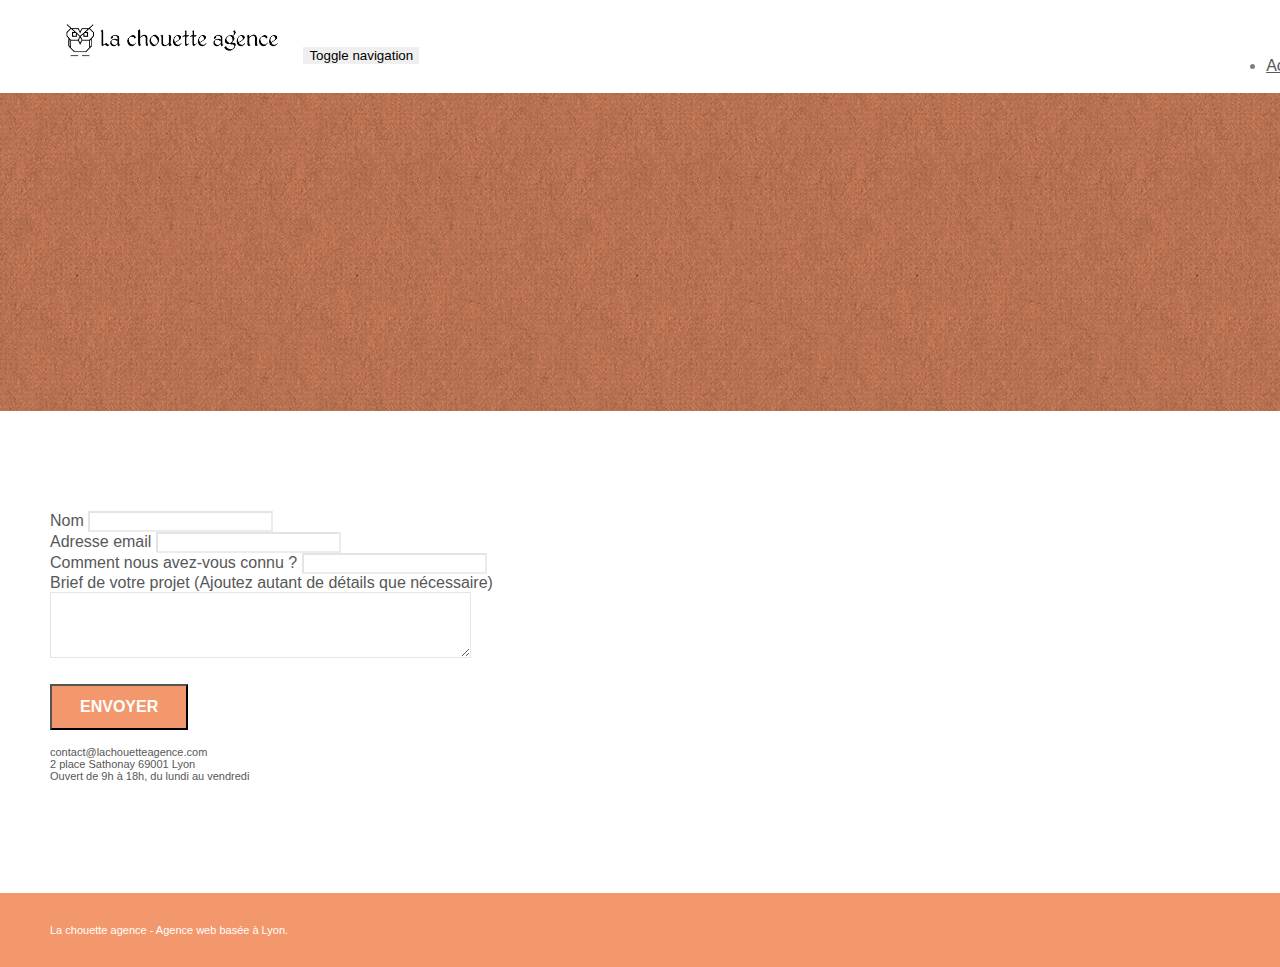
==== page2.html @ e4276a71 "correction erreur arborescence" ====
<!doctype html>
<html lang="Default">
<head>
    <meta charset="utf-8">
    <meta name="keywords" content="">
    <meta name="description" content="">
    <meta name="viewport" content="width=device-width, initial-scale=1.0, viewport-fit=cover">
    <link rel="shortcut icon" type="image/png" href="favicon.jpg">
    
	<link rel="stylesheet" type="text/css" href="./css/bootstrap.min.css">
	<link rel="stylesheet" type="text/css" href="style.css">
	<link rel="stylesheet" type="text/css" href="./css/font-awesome.min.css">
	<link rel="stylesheet" type="text/css" href="./css/et-line.min.css">
	
    
	<script src="./js/jquery-2.1.0.min.js"></script>
	<script src="./js/bootstrap.min.js"></script>
	<script src="./js/blocs.min.js"></script>
	<script src="./js/jqBootstrapValidation.js"></script>
	<script src="./js/formHandler.js"></script>
    <title>page2</title>

    
<!-- Analytics -->
 
<!-- Analytics END -->
    
</head>
<body>
<!-- Principal conteneur -->
<div class="page-container">
    
<!-- bloc-0 -->
<div class="bloc bgc-white l-bloc " id="bloc-0">
	<div class="container bloc-sm">
		<nav class="navbar row">
			<div class="navbar-header">
				<a class="navbar-brand" href="index.html"><img src="img/la-chouette-agence.png" alt="atlanta web design logo" height="40" /></a>
				<button id="nav-toggle" type="button" class="ui-navbar-toggle navbar-toggle" data-toggle="collapse" data-target=".navbar-1">
					<span class="sr-only">Toggle navigation</span><span class="icon-bar"></span><span class="icon-bar"></span><span class="icon-bar"></span>
				</button>
			</div>
			<div class="collapse navbar-collapse navbar-1 special-dropdown-nav">
				<ul class="site-navigation nav navbar-nav">
					<li>
						<a href="index.html">Accueil</a>
					</li>
					<li>
					</li>
					<li>
						<a href="page2.html">page2 &gt;</a>
					</li>
				</ul>
			</div>
		</nav>
	</div>
</div>
<!-- bloc-0 END -->

<!-- bloc-6 -->
<div class="bloc bg-dots-bg bg-repeat bgc-atomic-tangerine d-bloc bloc-bg-texture texture-paper" id="bloc-6">
	<div class="container bloc-lg">
		<div class="row">
			<div class="col-sm-12">
				<h1 class="text-center hero-bloc-text tc-white">
					Parlons web design !
				</h1>
				<p class="text-center mg-lg tc-white tight-width-whitespace">
					Nous sommes ravis que vous souhaitiez collaborer avec notre agence.<br>
					Parlez-nous de votre projet en complétant le formulaire ci-dessous.
				</p>
			</div>
		</div>
	</div>
</div>
<!-- bloc-6 END -->

<!-- bloc-7 -->
<div class="bloc bgc-white l-bloc" id="bloc-7">
	<div class="container bloc-lg">
		<div class="row">
			<div class="col-sm-6">
				<form id="form_1" novalidate success-msg="Your message has been sent." fail-msg="Sorry it seems that our mail server is not responding, Sorry for the inconvenience!">
					<div class="form-group">
						<label>
							Nom
						</label>
						<input id="name" class="form-control" required />
					</div>
					<div class="form-group">
						<label>
							Adresse email
						</label>
						<input id="email" class="form-control" type="email" required />
					</div>
					<div class="form-group">
						<label>
							Comment nous avez-vous connu ?
						</label>
						<input class="form-control" type="email" required id="input_504" />
					</div>
					<div class="form-group">
						<label>
							Brief de votre projet (Ajoutez autant de détails que nécessaire)<br>
						</label><textarea id="message" class="form-control" rows="4" cols="50" required></textarea>
					</div> 
					<button class="bloc-button btn btn-lg btn-block cta-hero btn-atomic-tangerine" type="submit">
						Envoyer
					</button>
				</form>
			</div>
			<div class="col-sm-6">
				<p>
					contact@lachouetteagence.com<br>2 place Sathonay 69001 Lyon<br>Ouvert de 9h à 18h, du lundi au vendredi<br>
				</p>
			</div>
		</div>
	</div>
</div>
<!-- bloc-7 END -->

<!-- ScrollToTop Button -->
<a class="bloc-button btn btn-d scrollToTop" onclick="scrollToTarget('1')"><span class="fa fa-chevron-up"></span></a>
<!-- ScrollToTop Button END-->


<!-- Footer - bloc-8 -->
<div class="bloc bgc-atomic-tangerine d-bloc" id="bloc-8">
	<div class="container bloc-sm">
		<div class="row">
			<div class="col-sm-12">
				<p class="text-center white">
					La chouette agence - Agence web basée à Lyon.<br>
				</p>
				<div class="row row-no-gutters social">
					<div class="col-sm-3">
						<div class="text-center">
							<a class="social" href="index.html"><span class="fa fa-twitter icon-md"></span></a>
						</div>
					</div>
					<div class="col-sm-3">
						<div class="text-center">
							<a class="social" href="index.html"><span class="fa fa-facebook icon-md"></span></a>
						</div>
					</div>
					<div class="col-sm-3">
						<div class="text-center">
							<a class="social" href="index.html"><span class="fa fa-dribbble icon-md"></span></a>
						</div>
					</div>
					<div class="col-sm-3">
						<div class="text-center">
							<a class="social" href="index.html"><span class="fa fa-instagram icon-md"></span></a>
						</div>
					</div>
				</div>
			</div>
		</div>
	</div>
</div>
<!-- Footer - bloc-8 END -->

</div>
<!-- Principal conteneur END -->
    

</body>
</html>
---- style.css ----
body {
    margin: 0;
    padding: 0;
    background: #FFF;
    overflow-x: hidden;
    -webkit-font-smoothing: antialiased;
    -moz-osx-font-smoothing: grayscale;
}

a,
button {
    transition: all .3s ease-in-out;
    outline: none!important;
}

a:hover {
    text-decoration: none;
    cursor: pointer;
}

#page-loading-blocs-notifaction {
    position: fixed;
    top: 0;
    bottom: 0;
    width: 100%;
    z-index: 100000;
    background: #FFFFFF url("img/pageload-spinner.gif") no-repeat center center;
}

.bloc {
    width: 100%;
    clear: both;
    background: 50% 50% no-repeat;
    padding: 0 50px;
    -webkit-background-size: cover;
    -moz-background-size: cover;
    -o-background-size: cover;
    background-size: cover;
    position: relative;
}

.bloc .container {
    padding-left: 0;
    padding-right: 0;
}

.bloc-lg {
    padding: 100px 50px;
}

.bloc-md {
    padding: 50px;
}

.bloc-sm {
    padding: 20px 50px;
}

.bg-center,
.bg-l-edge,
.bg-r-edge,
.bg-t-edge,
.bg-b-edge,
.bg-tl-edge,
.bg-bl-edge,
.bg-tr-edge,
.bg-br-edge,
.bg-repeat {
    -webkit-background-size: auto!important;
    -moz-background-size: auto!important;
    -o-background-size: auto!important;
    background-size: auto!important;
}

.bg-repeat {
    background: repeat;
}

.bg-t-edge {
    background: top no-repeat;
}

.bloc-bg-texture::before {
    content: "";
    background-size: 2px 2px;
    position: absolute;
    top: 0;
    bottom: 0;
    left: 0;
    right: 0;
}

.texture-paper::before {
    background: url("img/texture-paper.png");
    background-size: 280px 280px;
}

.b-parallax {
    background-attachment: fixed;
}

.d-bloc {
    color: rgba(255, 255, 255, .7);
}

.d-bloc button:hover {
    color: rgba(255, 255, 255, .9);
}

.d-bloc .icon-round,
.d-bloc .icon-square,
.d-bloc .icon-rounded,
.d-bloc .icon-semi-rounded-a,
.d-bloc .icon-semi-rounded-b {
    border-color: rgba(255, 255, 255, .9);
}

.d-bloc .divider-h span {
    border-color: rgba(255, 255, 255, .2);
}

.d-bloc .a-btn,
.d-bloc .navbar a,
.d-bloc .navbar-brand,
.d-bloc a .icon-sm,
.d-bloc a .icon-md,
.d-bloc a .icon-lg,
.d-bloc a .icon-xl,
.d-bloc h1 a,
.d-bloc h2 a,
.d-bloc h3 a,
.d-bloc h4 a,
.d-bloc h5 a,
.d-bloc h6 a,
.d-bloc p a {
    color: rgba(255, 255, 255, .6);
}

.d-bloc .a-btn:hover,
.d-bloc .navbar a:hover,
.d-bloc .navbar-brand:hover,
.d-bloc a:hover .icon-sm,
.d-bloc a:hover .icon-md,
.d-bloc a:hover .icon-lg,
.d-bloc a:hover .icon-xl,
.d-bloc h1 a:hover,
.d-bloc h2 a:hover,
.d-bloc h3 a:hover,
.d-bloc h4 a:hover,
.d-bloc h5 a:hover,
.d-bloc h6 a:hover,
.d-bloc p a:hover {
    color: rgba(255, 255, 255, 1);
}

.d-bloc .navbar-toggle .icon-bar {
    background: rgba(255, 255, 255, 1);
}

.d-bloc .btn-wire,
.d-bloc .btn-wire:hover {
    color: rgba(255, 255, 255, 1);
    border-color: rgba(255, 255, 255, 1);
}

.d-bloc .panel {
    color: rgba(0, 0, 0, .5);
}

.d-bloc .panel button:hover {
    color: rgba(0, 0, 0, .7);
}

.d-bloc .panel icon {
    border-color: rgba(0, 0, 0, .7);
}

.d-bloc .panel .divider-h span {
    border-color: rgba(0, 0, 0, .1);
}

.d-bloc .panel .a-btn {
    color: rgba(0, 0, 0, .6);
}

.d-bloc .panel .a-btn:hover {
    color: rgba(0, 0, 0, 1);
}

.d-bloc .panel .btn-wire,
.d-bloc .panel .btn-wire:hover {
    color: rgba(0, 0, 0, .7);
    border-color: rgba(0, 0, 0, .3);
}

.d-bloc .panel,
.l-bloc {
    color: rgba(0, 0, 0, .5);
}

.d-bloc .panel button:hover,
.l-bloc button:hover {
    color: rgba(0, 0, 0, .7);
}

.l-bloc .icon-round,
.l-bloc .icon-square,
.l-bloc .icon-rounded,
.l-bloc .icon-semi-rounded-a,
.l-bloc .icon-semi-rounded-b {
    border-color: rgba(0, 0, 0, .7);
}

.d-bloc .panel .divider-h span,
.l-bloc .divider-h span {
    border-color: rgba(0, 0, 0, .1);
}

.d-bloc .panel .a-btn,
.l-bloc .a-btn,
.l-bloc .navbar a,
.l-bloc .navbar-brand,
.l-bloc a .icon-sm,
.l-bloc a .icon-md,
.l-bloc a .icon-lg,
.l-bloc a .icon-xl,
.l-bloc h1 a,
.l-bloc h2 a,
.l-bloc h3 a,
.l-bloc h4 a,
.l-bloc h5 a,
.l-bloc h6 a,
.l-bloc p a {
    color: rgba(0, 0, 0, .6);
}

.d-bloc .panel .a-btn:hover,
.l-bloc .a-btn:hover,
.l-bloc .navbar a:hover,
.l-bloc .navbar-brand:hover,
.l-bloc a:hover .icon-sm,
.l-bloc a:hover .icon-md,
.l-bloc a:hover .icon-lg,
.l-bloc a:hover .icon-xl,
.l-bloc h1 a:hover,
.l-bloc h2 a:hover,
.l-bloc h3 a:hover,
.l-bloc h4 a:hover,
.l-bloc h5 a:hover,
.l-bloc h6 a:hover,
.l-bloc p a:hover {
    color: rgba(0, 0, 0, 1);
}

.l-bloc .navbar-toggle .icon-bar {
    color: rgba(0, 0, 0, .6);
}

.d-bloc .panel .btn-wire,
.d-bloc .panel .btn-wire:hover,
.l-bloc .btn-wire,
.l-bloc .btn-wire:hover {
    color: rgba(0, 0, 0, .7);
    border-color: rgba(0, 0, 0, .3);
}

.voffset {
    margin-top: 30px;
}

.voffset-lg {
    margin-top: 80px;
}

.row-no-gutters {
    margin-right: 0;
    margin-left: 0;
}

.row.row-no-gutters > [class^="col-"],
.row.row-no-gutters > [class*=" col-"] {
    padding-right: 0;
    padding-left: 0;
}

#bloc-1-hero h1 {
    font-size: 32px;
}

.navbar {
    margin-bottom: 0;
    z-index: 1;
}

.navbar-brand {
    height: auto;
    padding: 3px 15px;
    font-size: 25px;
    font-weight: normal;
    font-weight: 600;
    line-height: 44px;
}

.navbar-brand img {
    max-height: 200px;
    margin: 0 5px 0 0;
    display: inline;
}

.navbar-brand img[src$=svg] {
    min-width: 100px;
}

.nav-center .navbar-brand img {
    margin: 0;
}

.navbar .nav {
    padding-top: 2px;
    margin-right: -16px;
    float: right;
    z-index: 1;
}

.nav > li {
    float: left;
    margin-top: 4px;
    font-size: 16px;
}

.navbar-nav .open .dropdown-menu > li > a {
    text-align: inherit;
}

.nav > li a:hover,
.nav > li a:focus {
    background: transparent;
}

.navbar-toggle {
    margin: 10px 10px 0 0;
    border: 0px;
}

.navbar-toggle:hover {
    background: transparent!important;
}

.navbar-toggle .icon-bar {
    background-color: rgba(0, 0, 0, .5);
    width: 26px;
}

.nav-invert .navbar .nav {
    float: left;
}

.nav-invert .navbar-header,
.nav-invert .navbar-brand {
    float: right;
    position: relative;
    z-index: 2;
}

@media (min-width: 768px) {
    .site-navigation {
        position: absolute;
        top: 50%;
        right: 20px;
        transform: translate(0, -50%);
        -webkit-transform: translateY(-50%);
    }
    .nav > li .dropdown-menu a,
    .nav > li .dropdown-menu a:hover {
        color: #484848;
    }
    .nav-invert .site-navigation {
        left: 0;
        right: 0;
    }
    .nav-center {
        text-align: center;
    }
    .nav-center .navbar-header {
        width: 100%;
    }
    .nav-center .navbar-header,
    .nav-center .navbar-brand,
    .nav-center .nav > li {
        float: none;
        display: inline-block;
    }
    .nav-center .site-navigation {
        position: relative;
        width: 100%;
        right: 0;
        margin-right: 0px;
        margin-top: 20px;
    }
    .nav-center.mini-nav .navbar-toggle {
        float: none;
        margin: 10px auto 0;
    }
}

.nav > li > .dropdown a {
    background: none!important;
    display: block;
    padding: 14px 15px;
}

nav .caret {
    margin: 0 5px;
}

.dropdown-menu .dropdown-menu {
    top: -8px;
    left: 100%;
}

.dropdown-menu .dropmenu-flow-right {
    top: 100%;
    left: 0;
    margin-left: -1px;
    border-top-left-radius: 0;
    border-top-right-radius: 0;
}

.dropdown-menu .dropdown span {
    border: 4px solid black;
    border-top-color: transparent;
    border-right-color: transparent;
    border-bottom-color: transparent;
    margin: 6px -5px 0 0!important;
    float: right;
}

.mg-md {
    margin-top: 10px;
    margin-bottom: 20px;
}

.mg-lg {
    margin-top: 10px;
    margin-bottom: 40px;
}

.btn {
    margin: 0 5px 5px 0;
}

.btn.pull-right {
    margin: 0 0 5px 5px;
}

.btn-d,
.btn-d:hover,
.btn-d:focus {
    color: #FFF;
    background: rgba(0, 0, 0, .3);
}

button {
    outline: none!important;
}

.btn-rd {
    border-radius: 40px;
}

.btn-clean {
    border: 1px solid rgba(0, 0, 0, .08);
    border-bottom-color: rgba(0, 0, 0, .1);
    text-shadow: 0 1px 0 rgba(0, 0, 1, .1);
    box-shadow: 0 1px 3px rgba(0, 0, 1, .25), inset 0 1px 0 0 rgba(255, 255, 255, .15);
}

.icon-md {
    font-size: 30px!important;
}

.icon-lg {
    font-size: 60px!important;
}

.sm-shadow {
    text-shadow: 0 1px 2px rgba(0, 0, 0, .3);
}

.panel-sq,
.panel-sq .panel-heading,
.panel-sq .panel-footer {
    border-radius: 0;
}

.panel-rd {
    border-radius: 30px;
}

.panel-rd .panel-heading {
    border-radius: 29px 29px 0 0;
}

.panel-rd .panel-footer {
    border-radius: 0 0 29px 29px;
}

.form-control {
    border-color: rgba(0, 0, 0, .1);
    box-shadow: none;
}

.scrollToTop {
    width: 40px;
    height: 40px;
    position: fixed;
    bottom: 20px;
    right: 20px;
    opacity: 0;
    z-index: 500;
    transition: all .3s ease-in-out;
}

.scrollToTop span {
    margin-top: 6px;
}

.showScrollTop {
    font-size: 14px;
    opacity: 1;
}

a[data-lightbox] {
    position: relative;
    display: block;
    text-align: center;
}

a[data-lightbox]:hover::before {
    content: "+";
    font-family: "HelveticaNeue-Light", "Helvetica Neue Light", "Helvetica Neue", Helvetica, Arial;
    font-size: 32px;
    width: 50px;
    height: 50px;
    margin-left: -25px;
    border-radius: 50%;
    background: rgba(0, 0, 0, .6);
    color: #FFF;
    font-weight: 100;
    z-index: 1;
    position: absolute;
    top: 50%;
    transform: translateY(-50%);
    -webkit-transform: translateY(-50%);
}

a[data-lightbox]:hover img {
    opacity: 0.6;
    -webkit-animation-fill-mode: none;
    animation-fill-mode: none;
}

#lightbox-modal {
    display: flex;
    align-items: center;
}

#lightbox-modal .modal-dialog {
    width: 90%;
    max-width: 900px;
    margin: 0 auto 0;
}

#lightbox-modal .modal-dialog img {
    max-height: 90vh;
    margin: 0 auto;
}

.lightbox-caption {
    padding: 20px;
    color: #FFF;
    background: rgba(0, 0, 0, .5);
    position: absolute;
    left: 15px;
    right: 15px;
    bottom: 5px;
}

.close-lightbox {
    color: #FFF;
    font-size: 30px;
    position: absolute;
    top: 20px;
    right: 20px;
    z-index: 20;
    background: rgba(0, 0, 0, .5);
    border: none;
    line-height: 30px;
    padding: 0 9px 5px;
    opacity: 0.3;
}

.close-lightbox:hover,
.next-lightbox:hover,
.prev-lightbox:hover {
    opacity: 1.0;
    color: #FFF;
}

.next-lightbox,
.prev-lightbox {
    font-size: 20px;
    color: rgba(255, 255, 255, .9);
    background: rgba(0, 0, 0, .5);
    transition: all .2s ease-in-out;
    position: absolute;
    top: 45%;
    z-index: 1;
    opacity: 0.4;
}

.next-lightbox {
    padding: 6px 8px 1px 13px;
    right: 25px;
}

.prev-lightbox {
    padding: 6px 13px 1px 10px;
    left: 25px;
}

.snapshot-lb .modal-body {
    padding-bottom: 45px;
}

.snapshot-lb .lightbox-caption {
    padding: 0;
    color: rgba(0, 0, 0, .5);
    background: none;
}

h1,
h2,
h3,
h4,
h5,
h6,
p,
label,
.btn,
a {
    font-family: "helvetica";
    font-weight: 400;
    color: #575757!important;
}

.container {
    max-width: 1000px;
}

.hero-bloc-text {
    font-size: 38px;
}

.hero-bloc-text-sub {
    font-size: 36px;
}

.statement-bloc-text {
    line-height: 26px;
    font-style: italic;
    font-size: 20px;
    text-align: center;
    font-weight: lighter;
    max-width: 520px;
    margin: auto auto auto auto;
}

p {
    font-size: 11px;
}

.tight-width-whitespace {
    max-width: 600px;
    margin: auto auto auto auto;
}

.h1 {
    font-size: 20px;
    font-family: "Open Sans";
}

.cta-hero {
    margin-top: 22px;
    color: #FFFFFF!important;
    text-transform: uppercase;
    padding: 12px 28px 12px 28px;
    font-size: 16px;
    font-weight: 700;
}

.social {
    max-width: 400px;
    margin: auto auto auto auto;
}

h2 {
    font-size: 22px;
    line-height: 1.4em;
}

h3 {
    font-size: 15px;
    text-transform: uppercase;
    font-weight: 700;
    color: #333333!important;
}

.med-width-whitespace {
    max-width: 800px;
    margin: auto auto auto auto;
    box-shadow: 0px 0px 0px #000000;
}

h1 {
    color: #333333!important;
}

h4 {
    color: #333333!important;
}

.icons {
    margin-bottom: 14px;
    margin-top: 24px;
}

.white {
    color: #FFFFFF!important;
}

.portfolio-thumb {
    margin-bottom: 24px;
}

.portfolio-row {
    margin-bottom: 44px;
    margin-top: 50px;
}

.avatar {
    box-shadow: 0px 4px 9px rgba(0, 0, 0, 0.3);
}

.black-background {
    background-color: rgba(165, 147, 99, 0.7);
    padding: 40px 40px 40px 40px;
}

.bold-link {
    font-weight: 900;
    text-decoration: underline!important;
}

.bgc-white {
    background-color: #FFFFFF;
}

.bgc-dark-slate-blue {
    background-color: #364577;
}

.bgc-atomic-tangerine {
    background-color: #F3976C;
}

.tc-white {
    color: #F3976C!important;
}

.btn-atomic-tangerine {
    background: #F3976C;
    color: #FFFFFF!important;
}

.btn-atomic-tangerine:hover {
    background: #c27956!important;
    color: #FFFFFF!important;
}

.ltc-white {
    color: #FFFFFF!important;
}

.ltc-white:hover {
    color: #cccccc!important;
}

.ltc-atomic-tangerine {
    color: #F3976C!important;
}

.ltc-atomic-tangerine:hover {
    color: #c27956!important;
}

.icon-dark-slate-blue {
    color: #364577!important;
    border-color: #364577!important;
}

.bg-dots-bg {
    background-image: url("img/dots-bg.png");
}

.bg-lines-h2-bg {
    background-image: url("img/lines-h2-bg.png");
}

.bg-banniere {
    background-image: url("img/la-chouette-agence-banniere.jpg");
}

.bg-presentation {
    background-image: url("img/image-de-presentation.bmp");
}

@media (max-width: 1024px) {
    .bloc {
        padding-left: 20px;
        padding-right: 20px;
    }
    .bloc.full-width-bloc,
    .bloc-tile-2.full-width-bloc .container,
    .bloc-tile-3.full-width-bloc .container,
    .bloc-tile-4.full-width-bloc .container {
        padding-left: 0;
        padding-right: 0;
    }
}

@media (max-width: 992px) and (min-width: 768px) {
    .navbar .nav {
        max-width: 80%
    }
    .nav-center.navbar .nav {
        max-width: 100%
    }
}

@media only screen and (min-device-width: 768px) and (max-device-width: 1024px) and (orientation: landscape) {
    .b-parallax {
        background-attachment: scroll;
    }
}

@media only screen and (min-device-width: 1024px) and (max-device-width: 1366px) and (-webkit-min-device-pixel-ratio: 1.5) {
    .b-parallax {
        background-attachment: scroll;
    }
}

@media (max-width: 991px) {
    .container {
        width: 100%;
    }
    .b-parallax {
        background-attachment: scroll;
    }
    .page-container,
    #hero-bloc {
        overflow-x: hidden;
        position: relative;
    }
    .bloc {
        padding-left: constant(safe-area-inset-left);
        padding-right: constant(safe-area-inset-right);
    }
    .bloc-group,
    .bloc-group .bloc {
        display: block;
        width: 100%;
    }
    .bloc-fill-screen .fill-bloc-top-edge,
    .bloc-fill-screen .fill-bloc-bottom-edge {
        padding: 0 20px;
        padding-left: constant(safe-area-inset-left);
        padding-right: constant(safe-area-inset-right);
    }
}

@media (max-width: 767px) {
    .page-container {
        overflow-x: hidden;
        position: relative;
    }
    h1,
    h2,
    h3,
    h4,
    h5,
    h6,
    p,
    #disqus_thread {
        padding-left: 10px!important;
        padding-right: 10px!important;
    }
    .b-parallax {
        background-attachment: scroll;
    }
    .navbar .nav {
        padding-top: 0;
        border-top: 1px solid rgba(0, 0, 0, .2);
        float: none!important;
    }
    .navbar.row {
        margin-left: 0;
        margin-right: 0;
    }
    .site-navigation {
        position: inherit;
        transform: none;
        -webkit-transform: none;
        -ms-transform: none;
    }
    .nav > li {
        margin-top: 0;
        border-bottom: 1px solid rgba(0, 0, 0, .1);
        background: rgba(0, 0, 0, .05);
        text-align: left;
        padding-left: 15px;
        width: 100%;
    }
    .nav > li:hover {
        background: rgba(0, 0, 0, .08);
    }
    .dropdown .dropdown a .caret {
        float: none;
        margin: 5px 0 0 10px!important;
        border: 4px solid black;
        border-bottom-color: transparent;
        border-right-color: transparent;
        border-left-color: transparent;
    }
    #hero-bloc .navbar .nav {
        background: rgba(0, 0, 0, .8);
    }
    #hero-bloc .navbar .nav a {
        color: rgba(255, 255, 255, .6);
    }
    .hero {
        padding: 50px 0;
    }
    .hero-nav {
        left: -1px;
        right: -1px;
    }
    .navbar-collapse {
        padding: 0;
        overflow-x: hidden;
        -webkit-box-shadow: none;
        box-shadow: none;
    }
    .navbar-brand img {
        max-height: 40px;
        width: auto;
    }
    .nav-invert .navbar-header {
        float: none;
        width: 100%;
    }
    .nav-invert .navbar-toggle {
        float: left;
        margin-left: 10px;
    }
    .bloc {
        padding-left: 0;
        padding-right: 0;
    }
    .bloc-xxl,
    .bloc-xl,
    .bloc-lg {
        padding: 40px 0;
    }
    .bloc-sm,
    .bloc-md {
        padding-left: 0;
        padding-right: 0;
    }
    .bloc-tile-2 .container,
    .bloc-tile-3 .container,
    .bloc-tile-4 .container,
    .bloc-fill-screen .fill-bloc-top-edge,
    .bloc-fill-screen .fill-bloc-bottom-edge {
        padding-left: 0;
        padding-right: 0;
    }
    .a-block {
        padding: 0 10px;
    }
    .btn-dwn {
        display: none;
    }
    .voffset {
        margin-top: 5px;
    }
    .voffset-md {
        margin-top: 20px;
    }
    .voffset-lg {
        margin-top: 30px;
    }
    form {
        padding: 5px;
    }
    .close-lightbox {
        display: inline-block;
    }
    .blocsapp-device-iphone5 {
        background-size: 216px 425px;
        padding-top: 60px;
        width: 216px;
        height: 425px;
    }
    .blocsapp-device-iphone5 img {
        width: 180px;
        height: 320px;
    }
}

@media (max-width: 400px) {
    .bloc {
        padding-left: 0;
        padding-right: 0;
    }
}

@media (max-width: 767px) {
    .bloc-mob-center-text {
        text-align: center;
    }
}
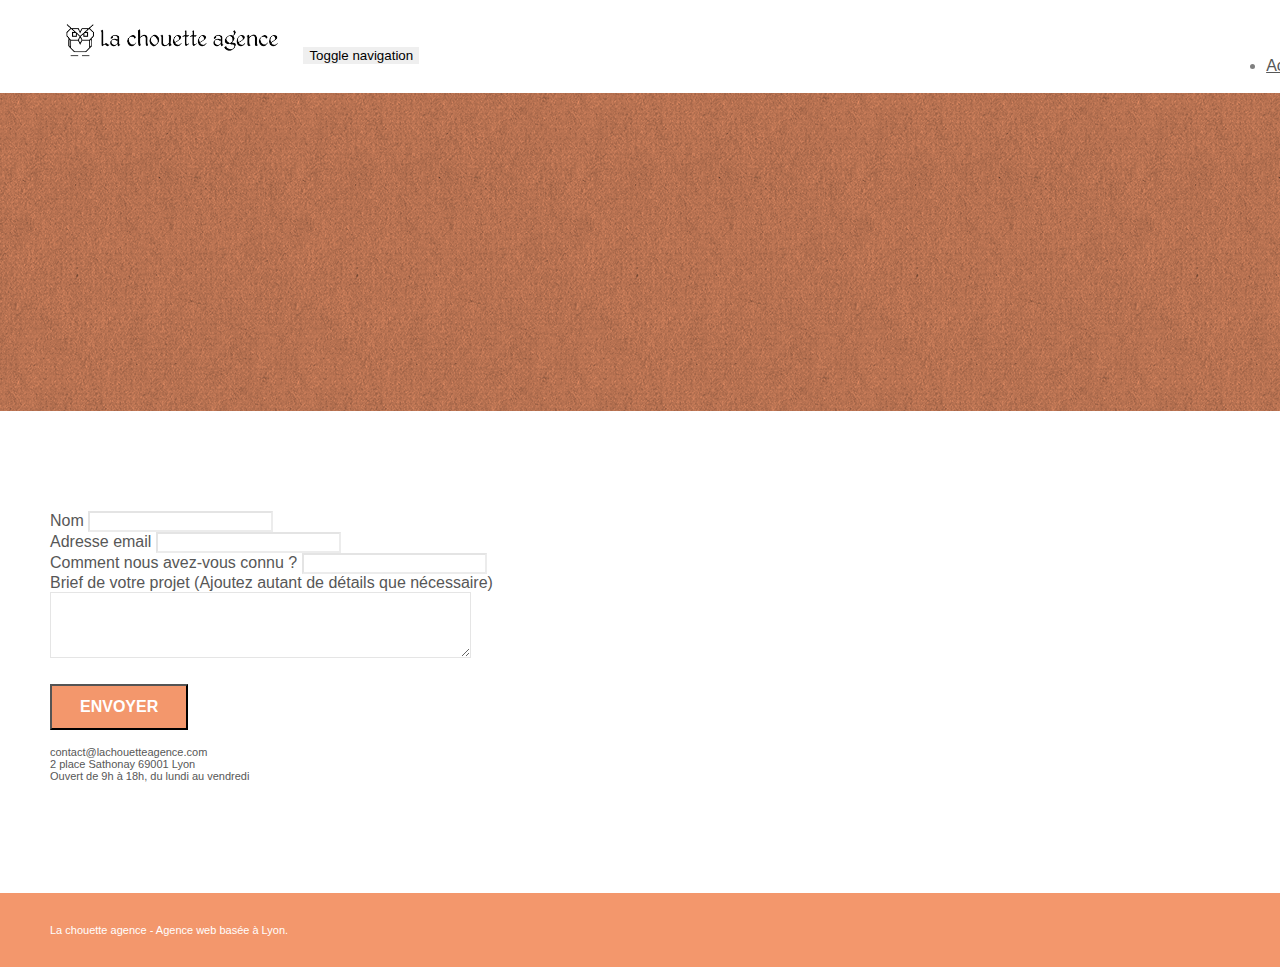
==== commit 4a23ffbe: "changement image pg2" ====
--- a/page2.html
+++ b/page2.html
@@ -1,168 +1,127 @@
 <!doctype html>
-<html lang="Default">
-<head>
-    <meta charset="utf-8">
-    <meta name="keywords" content="">
-    <meta name="description" content="">
-    <meta name="viewport" content="width=device-width, initial-scale=1.0, viewport-fit=cover">
-    <link rel="shortcut icon" type="image/png" href="favicon.jpg">
-    
-	<link rel="stylesheet" type="text/css" href="./css/bootstrap.min.css">
-	<link rel="stylesheet" type="text/css" href="style.css">
-	<link rel="stylesheet" type="text/css" href="./css/font-awesome.min.css">
-	<link rel="stylesheet" type="text/css" href="./css/et-line.min.css">
-	
-    
-	<script src="./js/jquery-2.1.0.min.js"></script>
-	<script src="./js/bootstrap.min.js"></script>
-	<script src="./js/blocs.min.js"></script>
-	<script src="./js/jqBootstrapValidation.js"></script>
-	<script src="./js/formHandler.js"></script>
-    <title>page2</title>
-
-    
-<!-- Analytics -->
- 
-<!-- Analytics END -->
-    
-</head>
-<body>
-<!-- Principal conteneur -->
-<div class="page-container">
-    
-<!-- bloc-0 -->
-<div class="bloc bgc-white l-bloc " id="bloc-0">
-	<div class="container bloc-sm">
-		<nav class="navbar row">
-			<div class="navbar-header">
-				<a class="navbar-brand" href="index.html"><img src="img/la-chouette-agence.png" alt="atlanta web design logo" height="40" /></a>
-				<button id="nav-toggle" type="button" class="ui-navbar-toggle navbar-toggle" data-toggle="collapse" data-target=".navbar-1">
-					<span class="sr-only">Toggle navigation</span><span class="icon-bar"></span><span class="icon-bar"></span><span class="icon-bar"></span>
-				</button>
-			</div>
-			<div class="collapse navbar-collapse navbar-1 special-dropdown-nav">
-				<ul class="site-navigation nav navbar-nav">
-					<li>
-						<a href="index.html">Accueil</a>
-					</li>
-					<li>
-					</li>
-					<li>
-						<a href="page2.html">page2 &gt;</a>
-					</li>
-				</ul>
-			</div>
-		</nav>
-	</div>
-</div>
-<!-- bloc-0 END -->
-
-<!-- bloc-6 -->
-<div class="bloc bg-dots-bg bg-repeat bgc-atomic-tangerine d-bloc bloc-bg-texture texture-paper" id="bloc-6">
-	<div class="container bloc-lg">
-		<div class="row">
-			<div class="col-sm-12">
-				<h1 class="text-center hero-bloc-text tc-white">
-					Parlons web design !
-				</h1>
-				<p class="text-center mg-lg tc-white tight-width-whitespace">
-					Nous sommes ravis que vous souhaitiez collaborer avec notre agence.<br>
-					Parlez-nous de votre projet en complétant le formulaire ci-dessous.
-				</p>
-			</div>
-		</div>
-	</div>
-</div>
-<!-- bloc-6 END -->
-
-<!-- bloc-7 -->
-<div class="bloc bgc-white l-bloc" id="bloc-7">
-	<div class="container bloc-lg">
-		<div class="row">
-			<div class="col-sm-6">
-				<form id="form_1" novalidate success-msg="Your message has been sent." fail-msg="Sorry it seems that our mail server is not responding, Sorry for the inconvenience!">
-					<div class="form-group">
-						<label>
-							Nom
-						</label>
-						<input id="name" class="form-control" required />
-					</div>
-					<div class="form-group">
-						<label>
-							Adresse email
-						</label>
-						<input id="email" class="form-control" type="email" required />
-					</div>
-					<div class="form-group">
-						<label>
-							Comment nous avez-vous connu ?
-						</label>
-						<input class="form-control" type="email" required id="input_504" />
-					</div>
-					<div class="form-group">
-						<label>
-							Brief de votre projet (Ajoutez autant de détails que nécessaire)<br>
-						</label><textarea id="message" class="form-control" rows="4" cols="50" required></textarea>
-					</div> 
-					<button class="bloc-button btn btn-lg btn-block cta-hero btn-atomic-tangerine" type="submit">
-						Envoyer
-					</button>
-				</form>
-			</div>
-			<div class="col-sm-6">
-				<p>
-					contact@lachouetteagence.com<br>2 place Sathonay 69001 Lyon<br>Ouvert de 9h à 18h, du lundi au vendredi<br>
-				</p>
-			</div>
-		</div>
-	</div>
-</div>
-<!-- bloc-7 END -->
-
-<!-- ScrollToTop Button -->
-<a class="bloc-button btn btn-d scrollToTop" onclick="scrollToTarget('1')"><span class="fa fa-chevron-up"></span></a>
-<!-- ScrollToTop Button END-->
-
-
-<!-- Footer - bloc-8 -->
-<div class="bloc bgc-atomic-tangerine d-bloc" id="bloc-8">
-	<div class="container bloc-sm">
-		<div class="row">
-			<div class="col-sm-12">
-				<p class="text-center white">
-					La chouette agence - Agence web basée à Lyon.<br>
-				</p>
-				<div class="row row-no-gutters social">
-					<div class="col-sm-3">
-						<div class="text-center">
-							<a class="social" href="index.html"><span class="fa fa-twitter icon-md"></span></a>
+<html lang="fr">
+	<head>
+    	<meta charset="utf-8">
+    	<meta name="keywords" content="seo, google, site web, site internet, agence design paris, agence design, agence design,agence design,agence design,agence design,agence design,agence design,agence design,agence design">
+    	<meta name="description" content="La Chouette Agence, votre spécialiste Design et SEO sur Lyon !">
+    	<meta name="viewport" content="width=device-width, initial-scale=1.0, viewport-fit=cover">
+    	<link rel="shortcut icon" type="image/png" href="favicon.jpg">
+		<link rel="stylesheet" type="text/css" href="./css/bootstrap.min.css">
+		<link rel="stylesheet" type="text/css" href="style.css">
+		<link rel="stylesheet" type="text/css" href="./css/font-awesome.min.css">
+		<link rel="stylesheet" type="text/css" href="./css/et-line.min.css">
+		<script src="./js/jquery-2.1.0.min.js"></script><!-- Analytics -->
+		<script src="./js/bootstrap.min.js"></script>
+		<script src="./js/blocs.min.js"></script>
+		<script src="./js/jqBootstrapValidation.js"></script>
+		<script src="./js/formHandler.js"></script>
+    	<title>La Chouette Agence</title><!-- Analytics END -->
+	</head>
+    <body><!-- Principal conteneur -->
+		<div class="page-container"> 
+			<div class="bloc bgc-white l-bloc " id="bloc-0"><!-- bloc-0 -->
+				<div class="container bloc-sm">
+					<nav class="navbar row">
+						<div class="navbar-header">
+							<a class="navbar-brand" href="index.html"><img src="img/la-chouette-agence.webp" alt="atlanta web design logo" height="40" /></a>
+								<button id="nav-toggle" type="button" class="ui-navbar-toggle navbar-toggle" data-toggle="collapse" data-target=".navbar-1">
+									<span class="sr-only">Toggle navigation</span><span class="icon-bar"></span><span class="icon-bar"></span><span class="icon-bar"></span>
+								</button>
 						</div>
-					</div>
-					<div class="col-sm-3">
-						<div class="text-center">
-							<a class="social" href="index.html"><span class="fa fa-facebook icon-md"></span></a>
+						<div class="collapse navbar-collapse navbar-1 special-dropdown-nav">
+							<ul class="site-navigation nav navbar-nav">
+								<li>
+									<a href="index.html">Accueil</a>
+								</li>
+								<li>
+									<a href="page2.html">page2 &gt;</a>
+								</li>
+							</ul>
 						</div>
-					</div>
-					<div class="col-sm-3">
-						<div class="text-center">
-							<a class="social" href="index.html"><span class="fa fa-dribbble icon-md"></span></a>
-						</div>
-					</div>
-					<div class="col-sm-3">
-						<div class="text-center">
-							<a class="social" href="index.html"><span class="fa fa-instagram icon-md"></span></a>
+					</nav>
+				</div>
+			</div><!-- bloc-0 END -->
+			<div class="bloc bg-dots-bg bg-repeat bgc-atomic-tangerine d-bloc bloc-bg-texture texture-paper" id="bloc-6"><!-- bloc-6 -->
+				<div class="container bloc-lg">
+					<div class="row">
+						<div class="col-sm-12">
+							<h1 class="text-center hero-bloc-text tc-white">Parlons web design !</h1>
+							<p class="text-center mg-lg tc-white tight-width-whitespace">Nous sommes ravis que vous souhaitiez collaborer avec notre agence.<br>Parlez-nous de votre projet en complétant le formulaire ci-dessous.</p>
 						</div>
 					</div>
 				</div>
-			</div>
-		</div>
-	</div>
-</div>
-<!-- Footer - bloc-8 END -->
-
-</div>
-<!-- Principal conteneur END -->
-    
-
-</body>
+			</div><!-- bloc-6 END -->
+			<div class="bloc bgc-white l-bloc" id="bloc-7"><!-- bloc-7 -->
+				<div class="container bloc-lg">
+					<div class="row">
+						<div class="col-sm-6">
+							<form id="form_1" novalidate success-msg="Your message has been sent." fail-msg="Sorry it seems that our mail server is not responding, Sorry for the inconvenience!">
+								<div class="form-group">
+									<label>
+										Nom
+									</label>
+									<input id="name" class="form-control" required />
+								</div>
+								<div class="form-group">
+									<label>
+										Adresse email
+									</label>
+									<input id="email" class="form-control" type="email" required />
+								</div>
+								<div class="form-group">
+									<label>
+										Comment nous avez-vous connu ?
+									</label>
+									<input class="form-control" type="email" required id="input_504" />
+								</div>
+								<div class="form-group">
+									<label>
+										Brief de votre projet (Ajoutez autant de détails que nécessaire)<br>
+									</label><textarea id="message" class="form-control" rows="4" cols="50" required></textarea>
+								</div> 
+								<button class="bloc-button btn btn-lg btn-block cta-hero btn-atomic-tangerine" type="submit">
+									Envoyer
+								</button>
+							</form>
+						</div>
+						<div class="col-sm-6">
+							<p>contact@lachouetteagence.com<br>2 place Sathonay 69001 Lyon<br>Ouvert de 9h à 18h, du lundi au vendredi<br></p>
+						</div>
+					</div>
+				</div>
+			</div><!-- bloc-7 END -->
+				<a class="bloc-button btn btn-d scrollToTop" onclick="scrollToTarget('1')"><span class="fa fa-chevron-up"></span></a><!-- ScrollToTop Button -->
+				<div class="bloc bgc-atomic-tangerine d-bloc" id="bloc-8"><!-- Footer - bloc-8 -->
+					<div class="container bloc-sm">
+						<div class="row">
+							<div class="col-sm-12">
+								<p class="text-center white">La chouette agence - Agence web basée à Lyon.<br></p>
+									<div class="row row-no-gutters social">
+										<div class="col-sm-3">
+											<div class="text-center">
+											<a class="social" href="index.html"><span class="fa fa-twitter icon-md"></span></a>
+										</div>
+									</div>
+									<div class="col-sm-3">
+										<div class="text-center">
+											<a class="social" href="index.html"><span class="fa fa-facebook icon-md"></span></a>
+										</div>
+									</div>
+									<div class="col-sm-3">
+										<div class="text-center">
+											<a class="social" href="index.html"><span class="fa fa-dribbble icon-md"></span></a>
+										</div>
+									</div>
+									<div class="col-sm-3">
+										<div class="text-center">
+										<a class="social" href="index.html"><span class="fa fa-instagram icon-md"></span></a>
+									</div>
+								</div>
+							</div>
+						</div>
+					</div>
+				</div>
+			</div><!-- Footer - bloc-8 END -->
+		</div><!-- Principal conteneur END -->
+	</body>
 </html>
--- a/style.css
+++ b/style.css
@@ -818,11 +818,11 @@
 }
 
 .bg-banniere {
-    background-image: url("img/la-chouette-agence-banniere.jpg");
+    background-image: url("img/la-chouette-agence-banniere.webp");
 }
 
 .bg-presentation {
-    background-image: url("img/image-de-presentation.bmp");
+    background-image: url("img/image-de-presentation.webp");
 }
 
 @media (max-width: 1024px) {
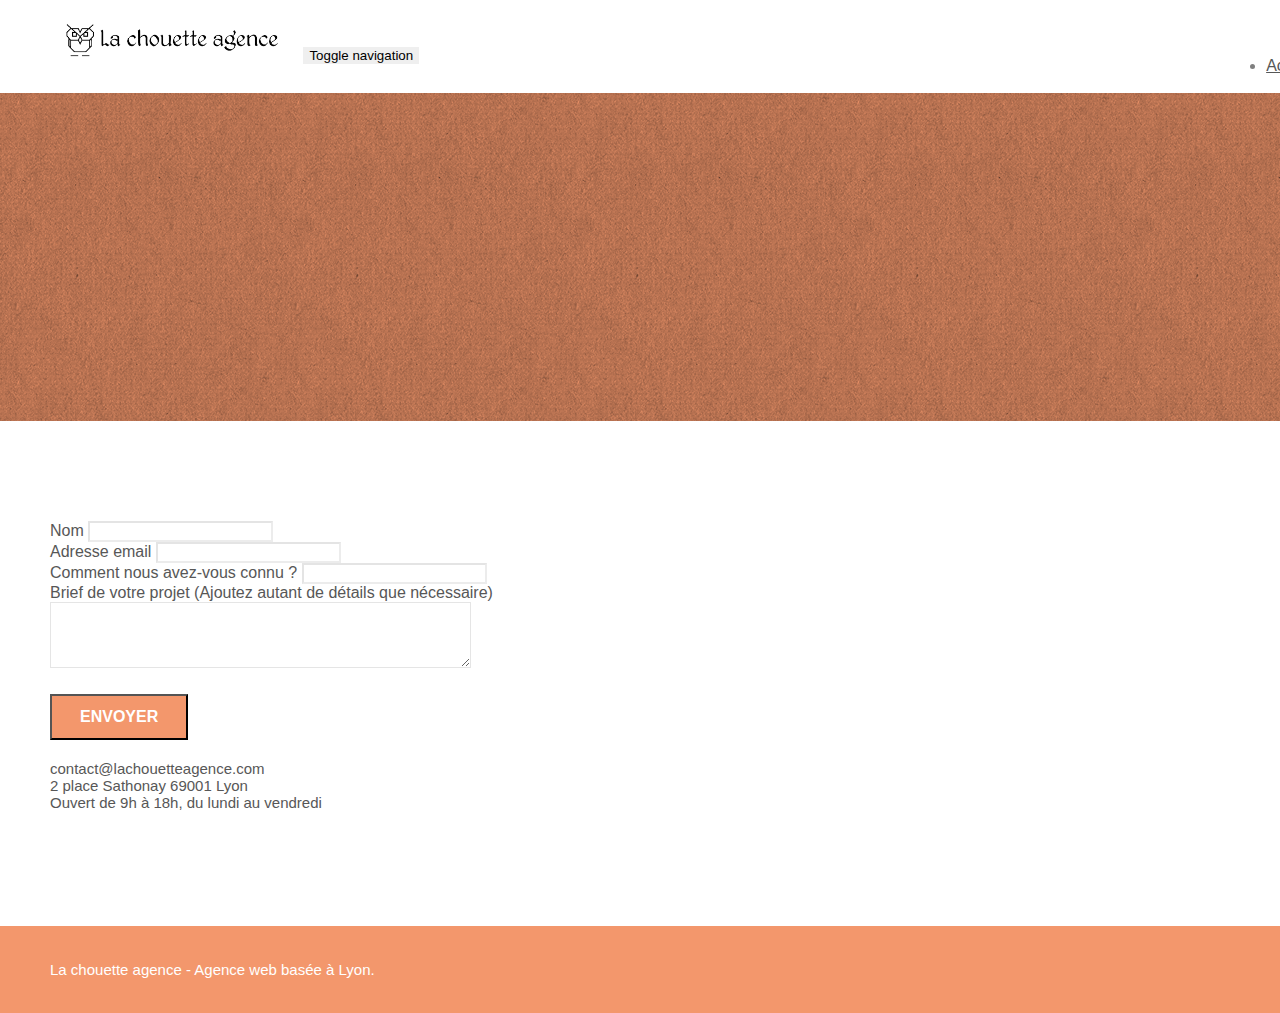
==== commit e77d64a4: "ajout du prefixe data-" ====
--- a/page2.html
+++ b/page2.html
@@ -55,7 +55,7 @@
 				<div class="container bloc-lg">
 					<div class="row">
 						<div class="col-sm-6">
-							<form id="form_1" novalidate success-msg="Your message has been sent." fail-msg="Sorry it seems that our mail server is not responding, Sorry for the inconvenience!">
+							<form id="form_1" novalidate data-success-msg="Your message has been sent." data-fail-msg="Sorry it seems that our mail server is not responding, Sorry for the inconvenience!">
 								<div class="form-group">
 									<label>
 										Nom
--- a/style.css
+++ b/style.css
@@ -677,7 +677,7 @@
 }
 
 p {
-    font-size: 11px;
+    font-size: 15px;
 }
 
 .tight-width-whitespace {
@@ -704,16 +704,13 @@
     margin: auto auto auto auto;
 }
 
+
 h2 {
     font-size: 22px;
-    line-height: 1.4em;
-}
-
-h3 {
-    font-size: 15px;
     text-transform: uppercase;
     font-weight: 700;
     color: #333333!important;
+    line-height: 1.4em;
 }
 
 .med-width-whitespace {
